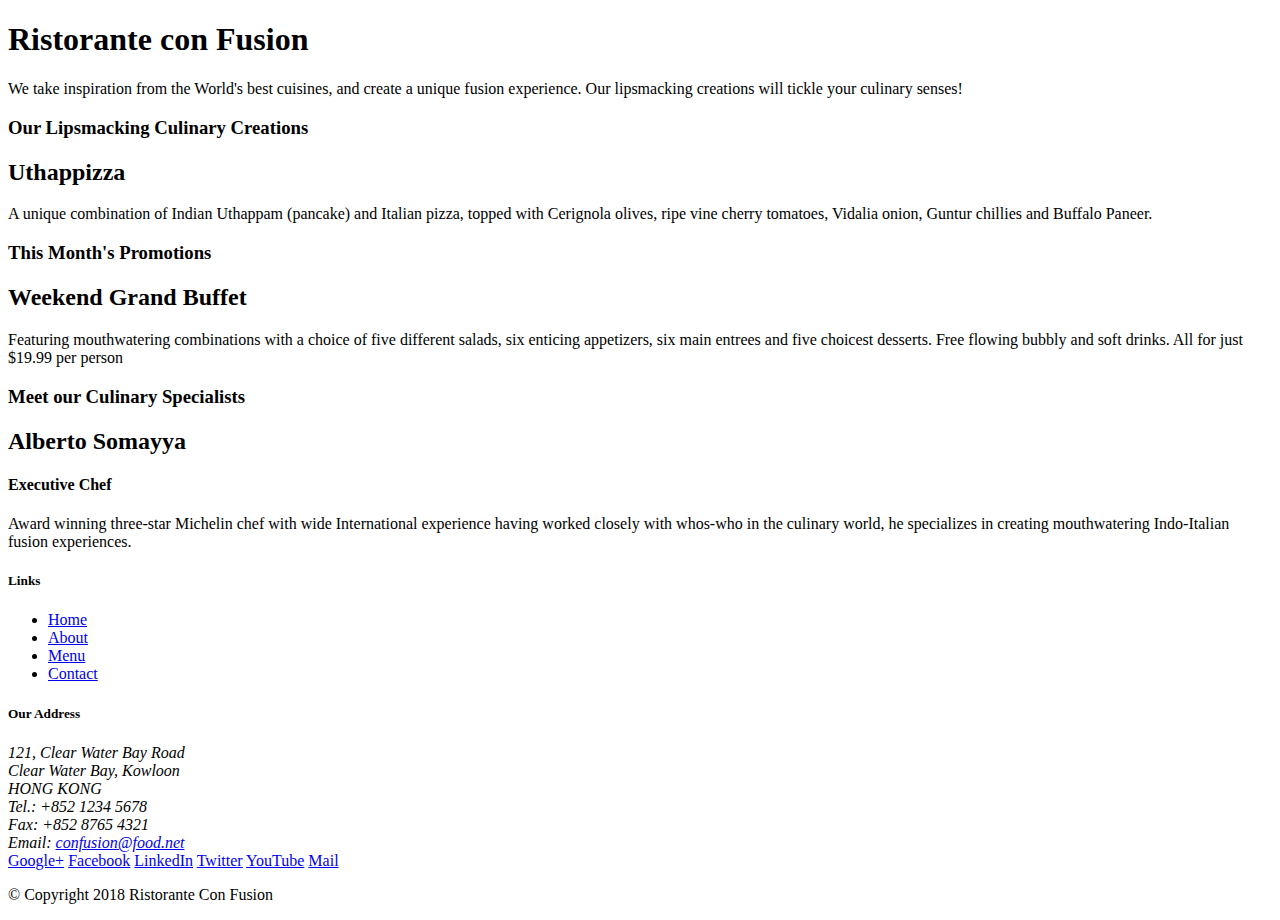
==== index.html @ 1ffad00c "Initial commit" ====
<!DOCTYPE html>
<html lang="en">

<head>
    <!-- Required meta tags always come first -->
    <meta charset="utf-8">
    <meta name="viewport" content="width=device-width, initial-scale=1, shrink-to-fit=no">
    <meta http-equiv="x-ua-compatible" content="ie=edge">

    <!-- Bootstrap CSS -->
    <link rel="stylesheet" href="node_modules/bootstrap/dist/css/bootstrap.min.css">
    <title>Ristorante Con Fusion</title>
</head>

<body>

    <header class="jumbotron">
        <div class="container">
            <div class="row">
                <div class="col-12 col-sm-6">
                    <h1>Ristorante con Fusion</h1>
                    <p>We take inspiration from the World's best cuisines, and create a unique fusion experience. Our lipsmacking creations will tickle your culinary senses!</p>
                </div>
                <div class="col-12 col-sm">
                </div>
            </div>
        </div>
    </header>

    <div class="container">
        <div class="row">
            <div class="col-12 col-sm-4 order-sm-last col-md-3">
                <h3>Our Lipsmacking Culinary Creations</h3>
            </div>
            <div class="col col-sm order-sm-first col-md">
                <h2>Uthappizza</h2>
                <p>A unique combination of Indian Uthappam (pancake) and Italian pizza, topped with Cerignola olives, ripe vine cherry tomatoes, Vidalia onion, Guntur chillies and Buffalo Paneer.</p>
            </div>
        </div>


        <div class="row">
            <div class="col-12 col-sm-4 col-md-3">
                <h3>This Month's Promotions</h3>
            </div>
            <div class="col col-sm col-md">
                <h2>Weekend Grand Buffet</h2>
                <p>Featuring mouthwatering combinations with a choice of five different salads, six enticing appetizers, six main entrees and five choicest desserts. Free flowing bubbly and soft drinks. All for just $19.99 per person </p>
            </div>
        </div>

        <div class="row">
            <div class="col-12 col-sm-4 order-sm-last col-md-3">
                <h3>Meet our Culinary Specialists</h3>
            </div>
            <div class="col col-sm order-sm-first col-md">
                <h2>Alberto Somayya</h2>
                <h4>Executive Chef</h4>
                <p>Award winning three-star Michelin chef with wide International experience having worked closely with whos-who in the culinary world, he specializes in creating mouthwatering Indo-Italian fusion experiences. </p>
            </div>
        </div>
    </div>

    <footer>
        <div class="container">
            <div class="row">             
                <div class="col-4 offset-1 col-sm-2">
                    <h5>Links</h5>
                    <ul>
                        <li><a href="#">Home</a></li>
                        <li><a href="#">About</a></li>
                        <li><a href="#">Menu</a></li>
                        <li><a href="#">Contact</a></li>
                    </ul>
                </div>
                <div class="col-7 col-sm-5">
                    <h5>Our Address</h5>
                    <address>
		              121, Clear Water Bay Road<br>
		              Clear Water Bay, Kowloon<br>
		              HONG KONG<br>
		              Tel.: +852 1234 5678<br>
		              Fax: +852 8765 4321<br>
		              Email: <a href="mailto:confusion@food.net">confusion@food.net</a>
		           </address>
                </div>
                <div class="col-12 col-sm-4">
                    <div>
                        <a href="http://google.com/+">Google+</a>
                        <a href="http://www.facebook.com/profile.php?id=">Facebook</a>
                        <a href="http://www.linkedin.com/in/">LinkedIn</a>
                        <a href="http://twitter.com/">Twitter</a>
                        <a href="http://youtube.com/">YouTube</a>
                        <a href="mailto:">Mail</a>
                    </div>
                </div>
           </div>
           <div class="row">             
                <div class="col-auto">
                    <p>© Copyright 2018 Ristorante Con Fusion</p>
                </div>
           </div>
        </div>
    </footer>
    <!-- jQuery first, then Popper.js, then Bootstrap JS. -->
    <script src="node_modules/jquery/dist/jquery.slim.min.js"></script>
    <script src="node_modules/popper.js/dist/umd/popper.min.js"></script>
    <script src="node_modules/bootstrap/dist/js/bootstrap.min.js"></script>
</body>

</html>
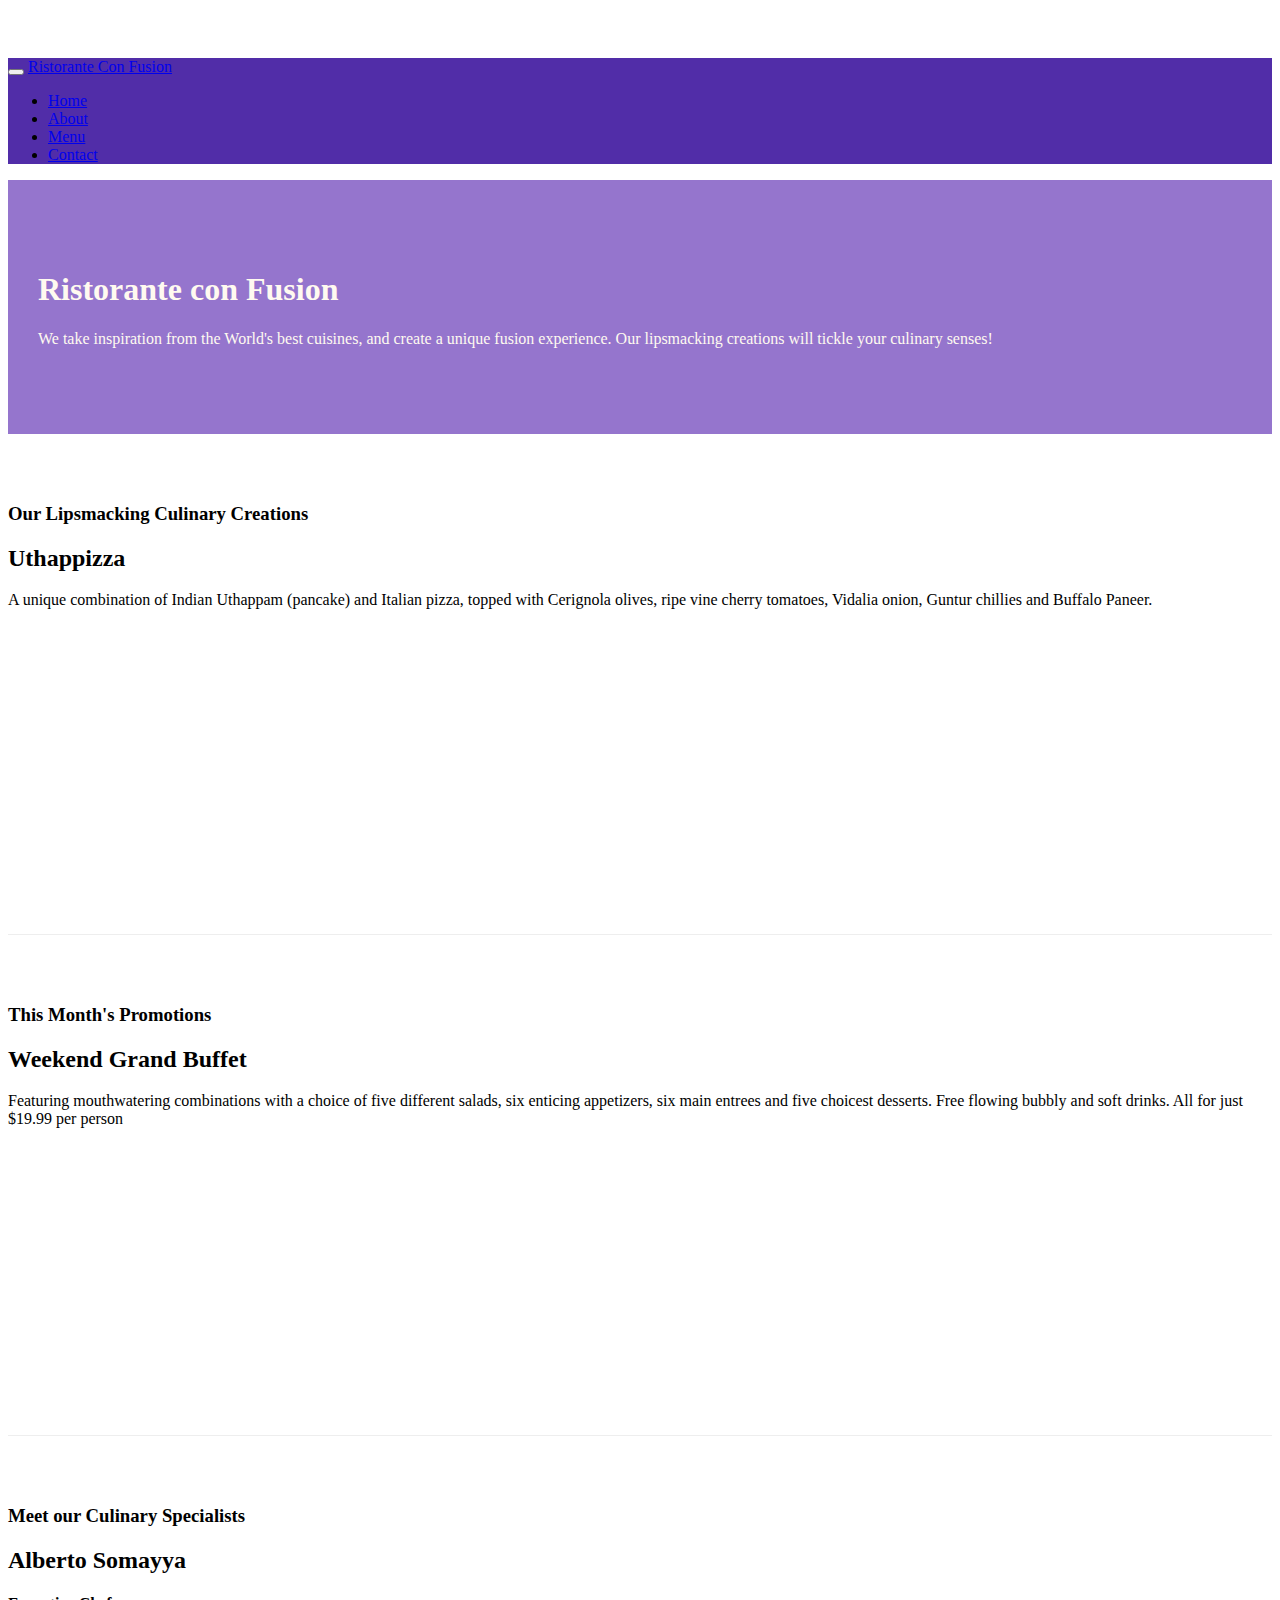
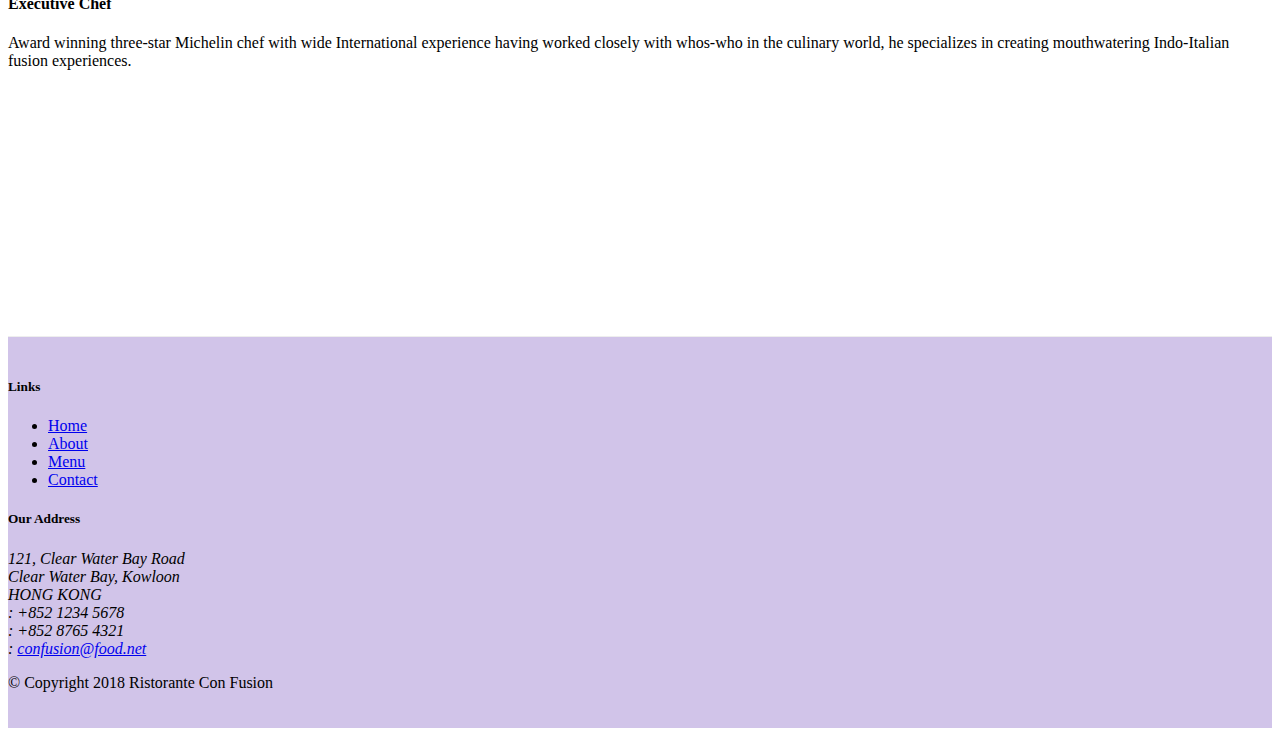
==== commit e22ea1e7: "Icon Fonts" ====
--- a/index.html
+++ b/index.html
@@ -9,14 +9,32 @@
 
     <!-- Bootstrap CSS -->
     <link rel="stylesheet" href="node_modules/bootstrap/dist/css/bootstrap.min.css">
+    <link rel="stylesheet" type="text/css" href="node_modules/font-awesome/css/font-awesome.min.css">
+    <link rel="stylesheet" type="text/css" href="node_modules/bootstrap-social/bootstrap-social.css">
+    <link rel="stylesheet" type="text/css" href="css/styles.css">
     <title>Ristorante Con Fusion</title>
 </head>
 
 <body>
-
+    <nav class="navbar navbar-dark navbar-expand-sm fixed-top">
+        <div class="container">
+            <button class="navbar-toggler" type="button" data-toggle="collapse" data-target="#Navbar">
+               <span class="navbar-toggler-icon"></span> 
+            </button>
+            <a class="navbar-brand mr-auto" href="./index.html">Ristorante Con Fusion</a>
+            <div class="collapse navbar-collapse" id="Navbar">
+                <ul class="navbar-nav mr-auto">
+                    <li class="nav-item active"><a class="nav-link" href="#"><span class="fa fa-home fa-lg"></span> Home</a></li>
+                    <li class="nav-item"><a class="nav-link" href="./aboutus.html"><span class="fa fa-info fa-lg"></span> About</a></li>
+                    <li class="nav-item"><a class="nav-link" href="#"><span class="fa fa-list fa-lg"></span> Menu</a></li>
+                    <li class="nav-item"><a class="nav-link" href="#"><span class="fa fa-address-card fa-lg"> Contact</a></li>
+                </ul>
+            </div>
+        </div>
+    </nav>
     <header class="jumbotron">
         <div class="container">
-            <div class="row">
+            <div class="row row-header">
                 <div class="col-12 col-sm-6">
                     <h1>Ristorante con Fusion</h1>
                     <p>We take inspiration from the World's best cuisines, and create a unique fusion experience. Our lipsmacking creations will tickle your culinary senses!</p>
@@ -28,7 +46,7 @@
     </header>
 
     <div class="container">
-        <div class="row">
+        <div class="row row-content align-items-center">
             <div class="col-12 col-sm-4 order-sm-last col-md-3">
                 <h3>Our Lipsmacking Culinary Creations</h3>
             </div>
@@ -39,7 +57,7 @@
         </div>
 
 
-        <div class="row">
+        <div class="row row-content align-items-center">
             <div class="col-12 col-sm-4 col-md-3">
                 <h3>This Month's Promotions</h3>
             </div>
@@ -49,7 +67,7 @@
             </div>
         </div>
 
-        <div class="row">
+        <div class="row row-content align-items-center">
             <div class="col-12 col-sm-4 order-sm-last col-md-3">
                 <h3>Meet our Culinary Specialists</h3>
             </div>
@@ -61,12 +79,12 @@
         </div>
     </div>
 
-    <footer>
+    <footer class="footer">
         <div class="container">
             <div class="row">             
                 <div class="col-4 offset-1 col-sm-2">
                     <h5>Links</h5>
-                    <ul>
+                    <ul class="list-unstyled">
                         <li><a href="#">Home</a></li>
                         <li><a href="#">About</a></li>
                         <li><a href="#">Menu</a></li>
@@ -79,23 +97,23 @@
 		              121, Clear Water Bay Road<br>
 		              Clear Water Bay, Kowloon<br>
 		              HONG KONG<br>
-		              Tel.: +852 1234 5678<br>
-		              Fax: +852 8765 4321<br>
-		              Email: <a href="mailto:confusion@food.net">confusion@food.net</a>
+		              <i class="fa fa-phone fa-lg"></i>: +852 1234 5678<br>
+		              <i class="fa fa-fax fa-lg"></i>: +852 8765 4321<br>
+		              <i class="fa fa-envelope fa-lg"></i>: <a href="mailto:confusion@food.net">confusion@food.net</a>
 		           </address>
                 </div>
-                <div class="col-12 col-sm-4">
-                    <div>
-                        <a href="http://google.com/+">Google+</a>
-                        <a href="http://www.facebook.com/profile.php?id=">Facebook</a>
-                        <a href="http://www.linkedin.com/in/">LinkedIn</a>
-                        <a href="http://twitter.com/">Twitter</a>
-                        <a href="http://youtube.com/">YouTube</a>
-                        <a href="mailto:">Mail</a>
+                <div class="col-12 col-sm-4 align-self-center">
+                    <div class="text-center">
+                        <a class="btn btn-social-icon btn-google" href="http://google.com/+"><i class="fa fa-google-plus fa-lg"></i></a>
+                        <a class="btn btn-social-icon btn-facebook" href="http://www.facebook.com/profile.php?id="><i class="fa fa-facebook fa-lg"></i></a>
+                        <a class="btn btn-social-icon btn-linkedin" href="http://www.linkedin.com/in/"><i class="fa fa-linkedin fa-lg"></i></a>
+                        <a class="btn btn-social-icon btn-twitter" href="http://twitter.com/"><i class="fa fa-twitter fa-lg"></i></a>
+                        <a class="btn btn-social-icon btn-google" href="http://youtube.com/"><i class="fa fa-youtube fa-lg"></i></a>
+                        <a class="btn btn-social-icon" href="mailto:"><i class="fa fa-envelope-o fa-lg"></i></a>
                     </div>
                 </div>
            </div>
-           <div class="row">             
+           <div class="row justify-content-center">             
                 <div class="col-auto">
                     <p>© Copyright 2018 Ristorante Con Fusion</p>
                 </div>
--- a/css/styles.css
+++ b/css/styles.css
@@ -0,0 +1,39 @@
+.row-header {
+	margin: 0px auto;
+	padding: 0px auto;
+}
+
+.row-content {
+	margin: 0px auto;
+	padding: 50px 0px 50px 0px;
+	border-bottom: 1px ridge;
+	min-height: 400px;
+}
+
+.footer {
+	background-color: #D1C4E9;
+	margin: 0px auto;
+	padding: 20px 0px 20px 0px;
+}
+
+.jumbotron {
+	padding: 70px 30px 70px 30px;
+	margin: 0px auto;
+	background: #9575CD;
+	color: floralwhite;
+}
+
+.address {
+	font-size: 80%;
+	margin: 0px;
+	color: #0f0f0f;
+}
+
+body {
+	padding: 50px 0px 0px 0px;
+	z-index: 0;
+}
+
+.navbar-dark {
+	background: #512DA8;
+}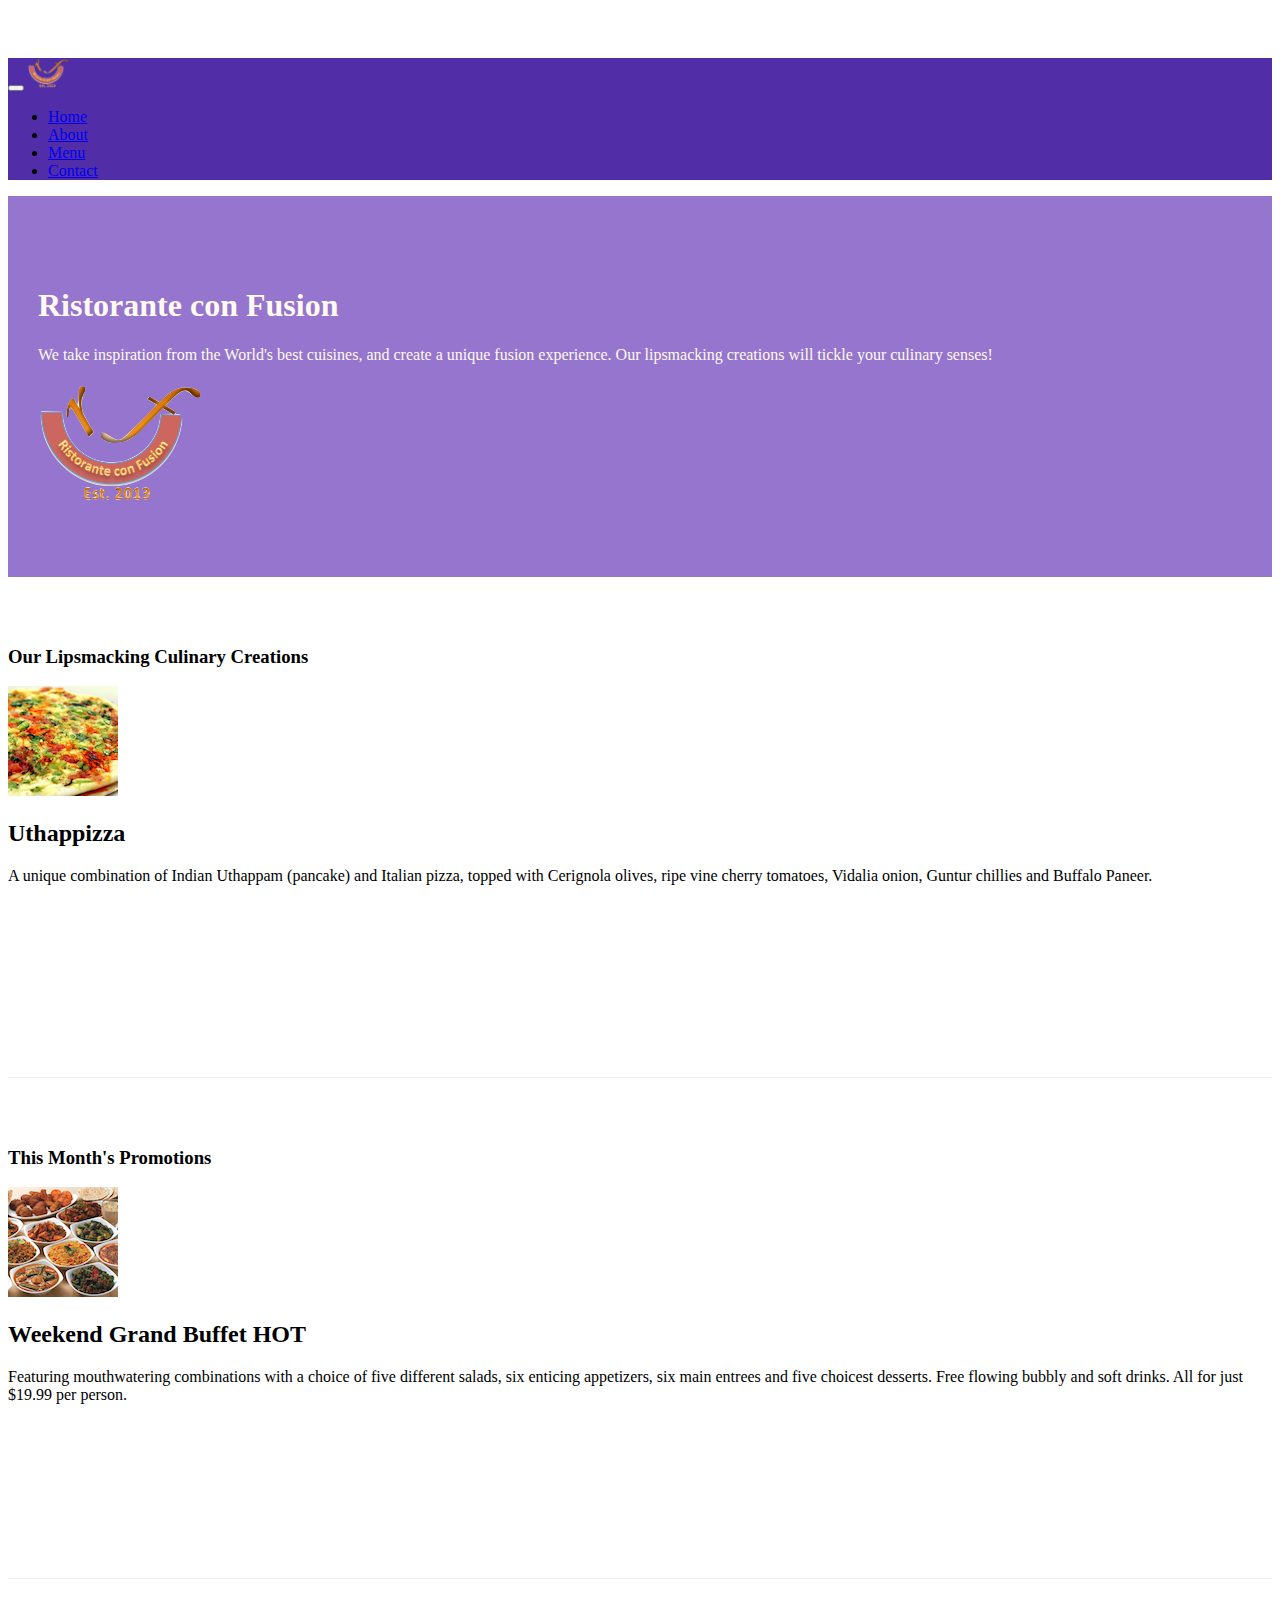
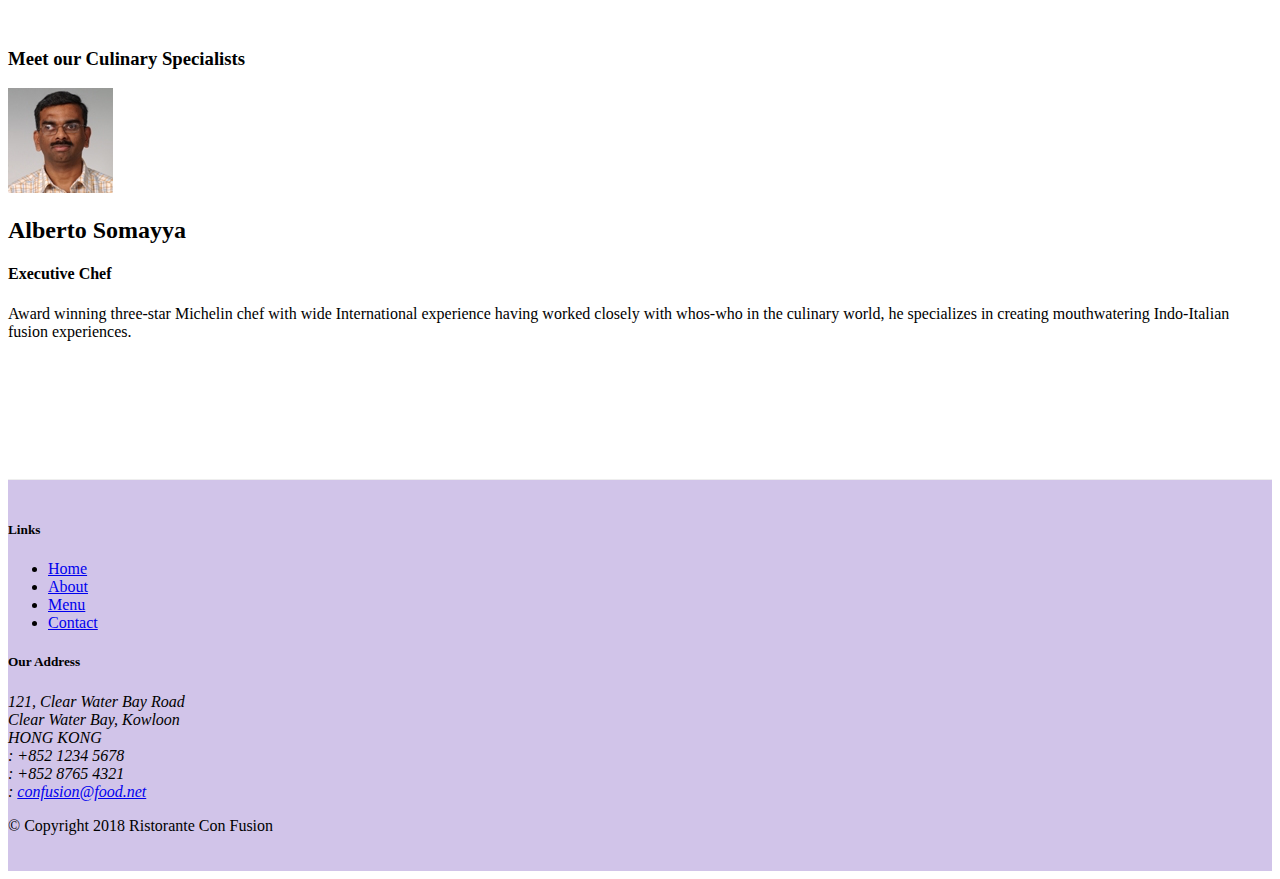
==== commit 0c655e91: "Images and Media" ====
--- a/index.html
+++ b/index.html
@@ -21,13 +21,13 @@
             <button class="navbar-toggler" type="button" data-toggle="collapse" data-target="#Navbar">
                <span class="navbar-toggler-icon"></span> 
             </button>
-            <a class="navbar-brand mr-auto" href="./index.html">Ristorante Con Fusion</a>
+            <a class="navbar-brand mr-auto" href="./index.html"><img src="img/logo.png" height="30" width="41"></a>
             <div class="collapse navbar-collapse" id="Navbar">
                 <ul class="navbar-nav mr-auto">
                     <li class="nav-item active"><a class="nav-link" href="#"><span class="fa fa-home fa-lg"></span> Home</a></li>
                     <li class="nav-item"><a class="nav-link" href="./aboutus.html"><span class="fa fa-info fa-lg"></span> About</a></li>
                     <li class="nav-item"><a class="nav-link" href="#"><span class="fa fa-list fa-lg"></span> Menu</a></li>
-                    <li class="nav-item"><a class="nav-link" href="#"><span class="fa fa-address-card fa-lg"> Contact</a></li>
+                    <li class="nav-item"><a class="nav-link" href="./contactus.html"><span class="fa fa-address-card fa-lg"> Contact</a></li>
                 </ul>
             </div>
         </div>
@@ -39,7 +39,8 @@
                     <h1>Ristorante con Fusion</h1>
                     <p>We take inspiration from the World's best cuisines, and create a unique fusion experience. Our lipsmacking creations will tickle your culinary senses!</p>
                 </div>
-                <div class="col-12 col-sm">
+                <div class="col-12 col-sm align-self-center">
+                    <img src="img/logo.png" class="img-fluid">
                 </div>
             </div>
         </div>
@@ -51,19 +52,29 @@
                 <h3>Our Lipsmacking Culinary Creations</h3>
             </div>
             <div class="col col-sm order-sm-first col-md">
-                <h2>Uthappizza</h2>
-                <p>A unique combination of Indian Uthappam (pancake) and Italian pizza, topped with Cerignola olives, ripe vine cherry tomatoes, Vidalia onion, Guntur chillies and Buffalo Paneer.</p>
+                <div class="media">
+                    <img class="d-flex mr-3 img-thumbnail" src="img/uthappizza.png" alt="uthappizza">
+                    <div class="media-body">
+                        <h2 class="mt-0">Uthappizza</h2>
+                        <p>A unique combination of Indian Uthappam (pancake) and Italian pizza, topped with Cerignola olives, ripe vine cherry tomatoes, Vidalia onion, Guntur chillies and Buffalo Paneer.</p>
+                    </div>
+                </div>
             </div>
         </div>
 
 
         <div class="row row-content align-items-center">
-            <div class="col-12 col-sm-4 col-md-3">
+            <div class="col-sm-4 col-md-3">
                 <h3>This Month's Promotions</h3>
             </div>
-            <div class="col col-sm col-md">
-                <h2>Weekend Grand Buffet</h2>
-                <p>Featuring mouthwatering combinations with a choice of five different salads, six enticing appetizers, six main entrees and five choicest desserts. Free flowing bubbly and soft drinks. All for just $19.99 per person </p>
+            <div class="col-sm col-md">
+                <div class="media">
+                    <img class="d-flex mr-3 img-thumbnail align-self-center flex-last" src="img/buffet.png" alt="Buffet">
+                    <div class="media-body flex-first">
+                        <h2 class="mt-0">Weekend Grand Buffet <span class="badge badge-danger">HOT</span></h2>
+                        <p class="hidden-xs-down">Featuring mouthwatering combinations with a choice of five different salads, six enticing appetizers, six main entrees and five choicest desserts. Free flowing bubbly and soft drinks. All for just $19.99 per person.</p>
+                    </div>
+                </div>
             </div>
         </div>
 
@@ -72,9 +83,14 @@
                 <h3>Meet our Culinary Specialists</h3>
             </div>
             <div class="col col-sm order-sm-first col-md">
-                <h2>Alberto Somayya</h2>
-                <h4>Executive Chef</h4>
-                <p>Award winning three-star Michelin chef with wide International experience having worked closely with whos-who in the culinary world, he specializes in creating mouthwatering Indo-Italian fusion experiences. </p>
+                <div class="media">
+                        <img class="d-flex mr-3 img-thumbnail align-self-center" src="img/alberto.png" alt="alberto">
+                        <div class="media-body">
+                        <h2 class="mt-0">Alberto Somayya</h2>
+                        <h4>Executive Chef</h4>
+                        <p>Award winning three-star Michelin chef with wide International experience having worked closely with whos-who in the culinary world, he specializes in creating mouthwatering Indo-Italian fusion experiences. </p>
+                        </div>
+                </div> 
             </div>
         </div>
     </div>
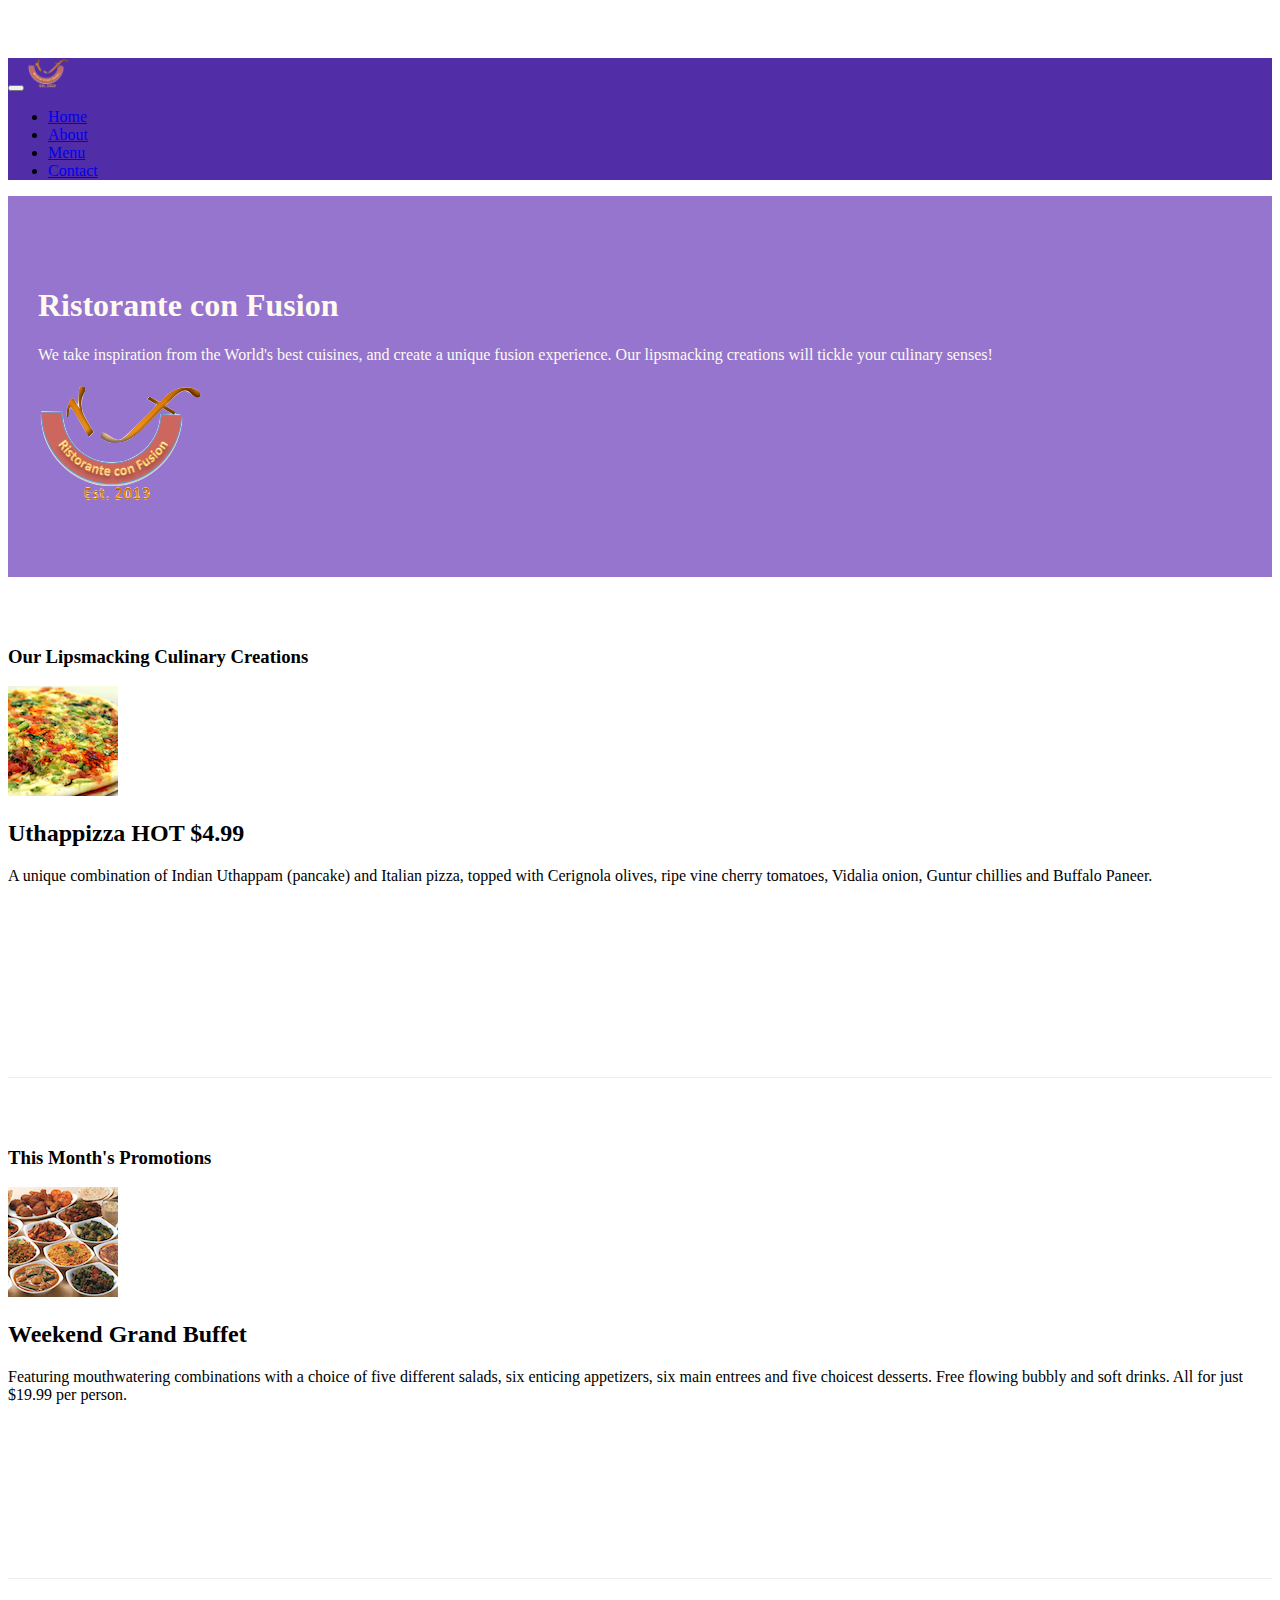
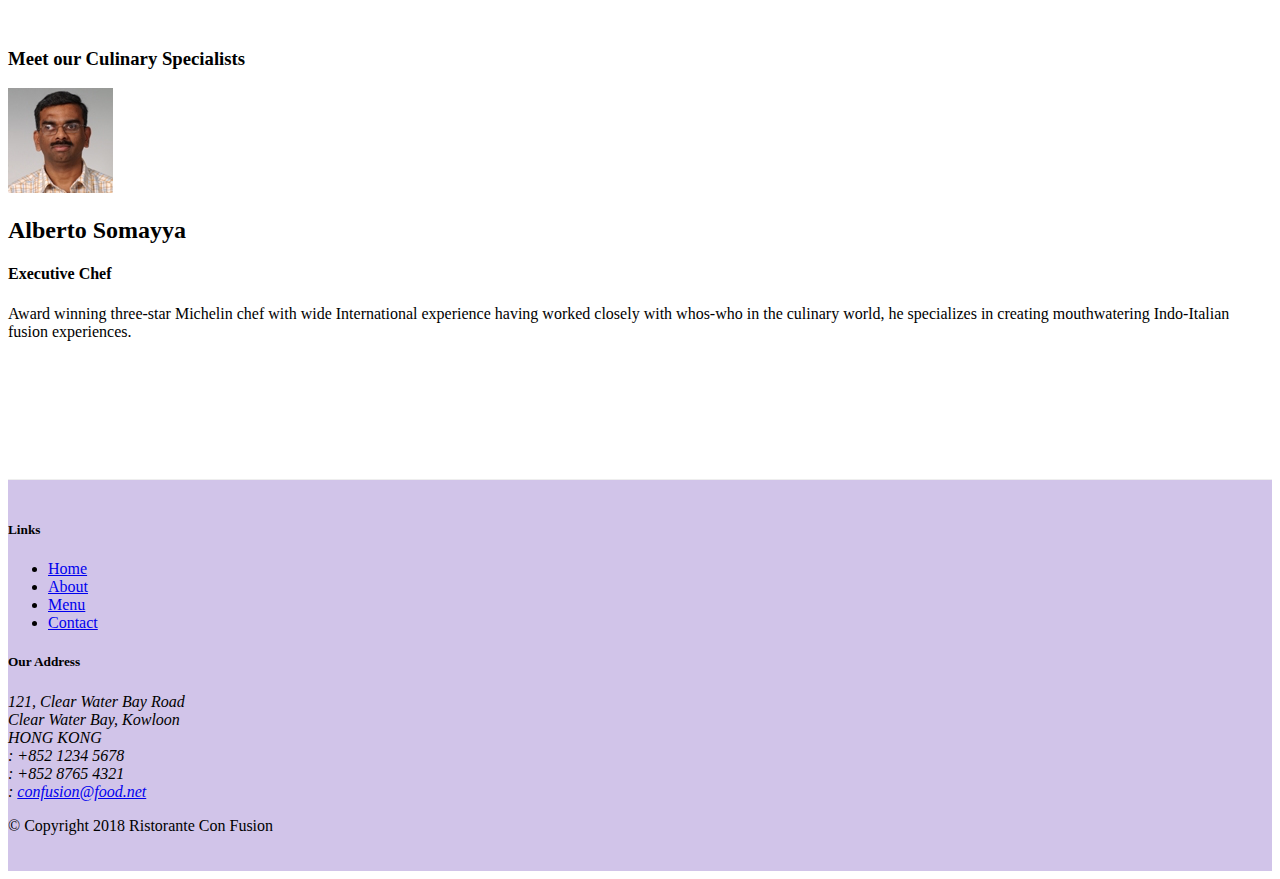
==== commit 057fea0a: "Alerting Users" ====
--- a/index.html
+++ b/index.html
@@ -55,7 +55,7 @@
                 <div class="media">
                     <img class="d-flex mr-3 img-thumbnail" src="img/uthappizza.png" alt="uthappizza">
                     <div class="media-body">
-                        <h2 class="mt-0">Uthappizza</h2>
+                        <h2 class="mt-0">Uthappizza <span class="badge badge-danger">HOT</span> <span class="badge badge-pill badge-secondary">$4.99</span></h2>
                         <p>A unique combination of Indian Uthappam (pancake) and Italian pizza, topped with Cerignola olives, ripe vine cherry tomatoes, Vidalia onion, Guntur chillies and Buffalo Paneer.</p>
                     </div>
                 </div>
@@ -71,7 +71,7 @@
                 <div class="media">
                     <img class="d-flex mr-3 img-thumbnail align-self-center flex-last" src="img/buffet.png" alt="Buffet">
                     <div class="media-body flex-first">
-                        <h2 class="mt-0">Weekend Grand Buffet <span class="badge badge-danger">HOT</span></h2>
+                        <h2 class="mt-0">Weekend Grand Buffet</h2>
                         <p class="hidden-xs-down">Featuring mouthwatering combinations with a choice of five different salads, six enticing appetizers, six main entrees and five choicest desserts. Free flowing bubbly and soft drinks. All for just $19.99 per person.</p>
                     </div>
                 </div>
